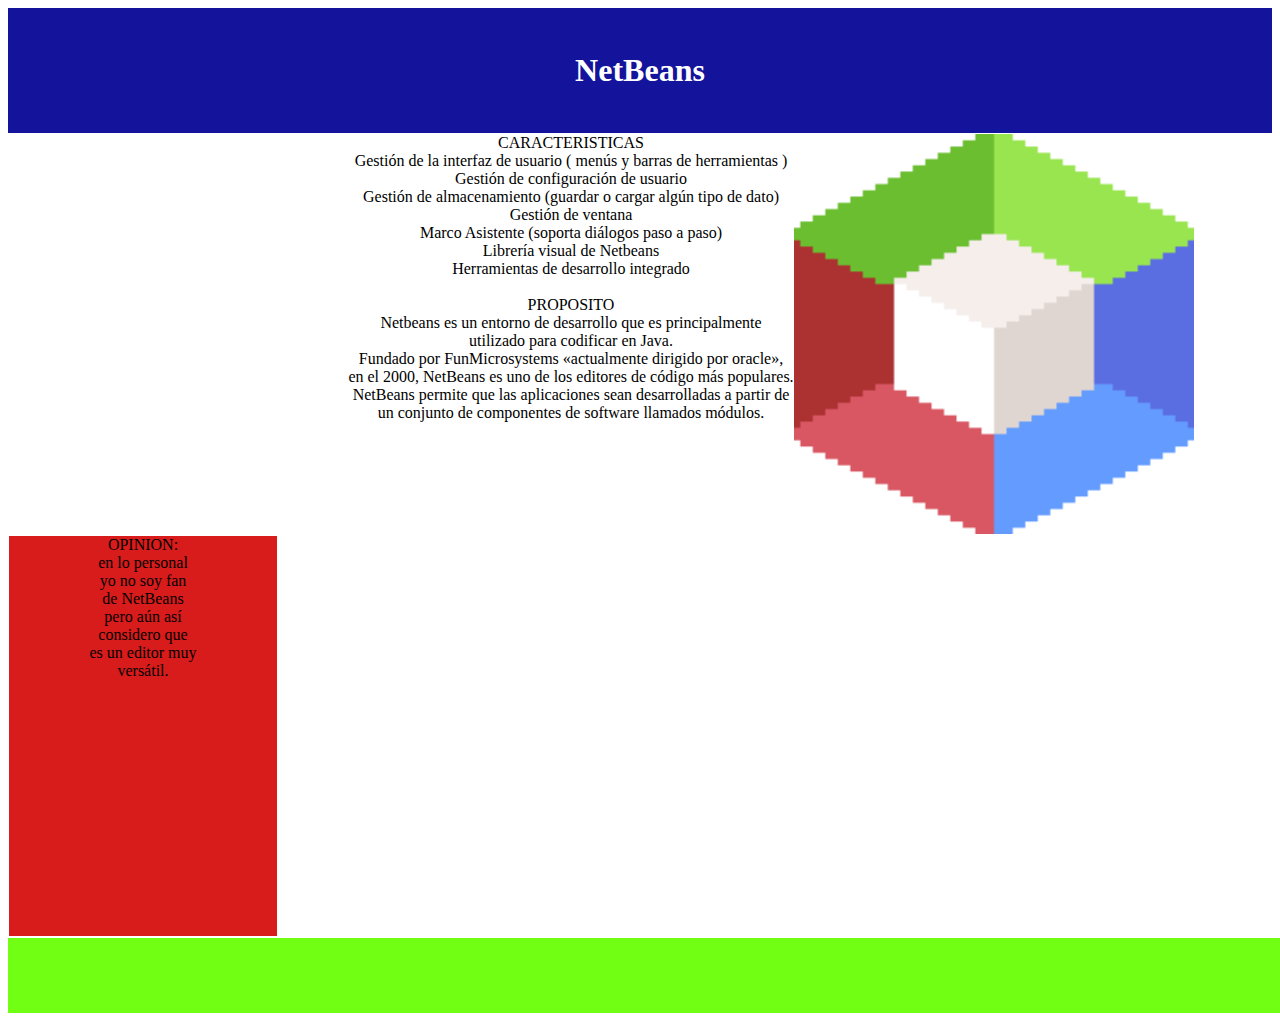
==== index.html @ 17f5887e "save30" ====
<!DOCTYPE html>
<html lang="en">
<head>
    <meta charset="UTF-8">
    <meta name="viewport" content="width=device-width, initial-scale=1.0">
    <title>P se SP</title>
    <link rel="stylesheet" href="styles.css">
</head>
<body>

  <header>
    <div class="CDT"><h1>NetBeans</h1></div>
</header>

<main>
  <div><img src="Yo.jpg" alt="" class="IMGYO"></div>
  CARACTERISTICAS
  <br>Gestión de la interfaz de usuario ( menús y barras de herramientas )
  <br>Gestión de configuración de usuario
  <br>Gestión de almacenamiento (guardar o cargar algún tipo de dato)
  <br>Gestión de ventana
  <br>Marco Asistente (soporta diálogos paso a paso)
  <br>Librería visual de Netbeans
  <br>Herramientas de desarrollo integrado

  <br><br>PROPOSITO
  <br>Netbeans es un entorno de desarrollo que es principalmente
  <br>utilizado para codificar en Java.
  <br>Fundado por FunMicrosystems «actualmente dirigido por oracle»,
  <br>en el 2000, NetBeans es uno de los editores de código más populares.
  <br>NetBeans permite que las aplicaciones sean desarrolladas a partir de
  <br>un conjunto de componentes de software llamados módulos.

  <img src="NBL.png" alt="">
</main>

<aside>
  OPINION:
  <br>en lo personal
  <br>yo no soy fan
  <br>de NetBeans
  <br>pero aún así 
  <br>considero que
  <br>es un editor muy
  <br>versátil.
</aside>

<nav>
  <p style="color: rgb(113, 255, 19);">sample text XDDDD</p>
</nav>
</body>
</html>
---- styles.css ----
header {
    display:grid;
    display:flex;
    background:rgb(19, 19, 156);
    height: 125px;
    grid-template-columns: 1fr 1fr 1fr;
    grid-template-rows: 1fr 1fr 1fr;
    align-items: center;
    justify-content: center;
    
}
nav {
    background: rgb(113, 255, 19);
    display:flex;
    height: 75px;
    width: 1295px;
    border-top: 1px solid white;
    align-items: center;
    border-bottom: 1px solid white;
    text-decoration-color: rgb(113, 255, 19);
}

main {
    width: 1000px;
    height: 400px;
    border: 1px solid white;
    background: white;
    float: right;
    overflow: auto;
    display: flex;
    justify-content: center;
    text-align: center;
}

aside {
    background: rgb(216, 27, 27);
    float: left;
    width: 268px;
    height: 400px;
    display: grid;
    grid-template-rows: 1fr;
    text-align: center;
    border: 1px solid white;
}
footer {
    position: relative;
    height: 100px; 
    padding:5px 0px;
    clear: both;
    background: gray;
    text-align: center;
}
.IT{
    height: 95px;
}
.LDT{
    display: flex;
    align-items: center;
    justify-content: center;
}
.CDT{
    display: flex;
    align-items: center;
    justify-content: center;
    color: white;
}
.CDM{
    background:black;
    display:flex;
    margin: 15px;
    color:white;
    border-radius: 15px;
    padding:10px;
}
.CDM:hover{
    background:gainsboro;
    display:flex;
    margin: 15px;
    color:black;
    border-radius: 15px;
}
.CDA{
    background:black;
    display:flex;
    margin: 20px;
    color:white;
    border-radius: 15px;
    padding:10px;
    align-items: center;
    justify-content: center;
}
.CDA:hover{
    background: white;
    color: black;
}
.IMGYO{
    height: 200px;
}
.Fm{
    width: 300px;
    height: 300px;
    display: flex;
    flex-direction: column;
}
.Ct{
    display: flex;
    align-items: center;
    justify-content: center;
}
.Mf{
    display: grid;
    margin: 15px;
}
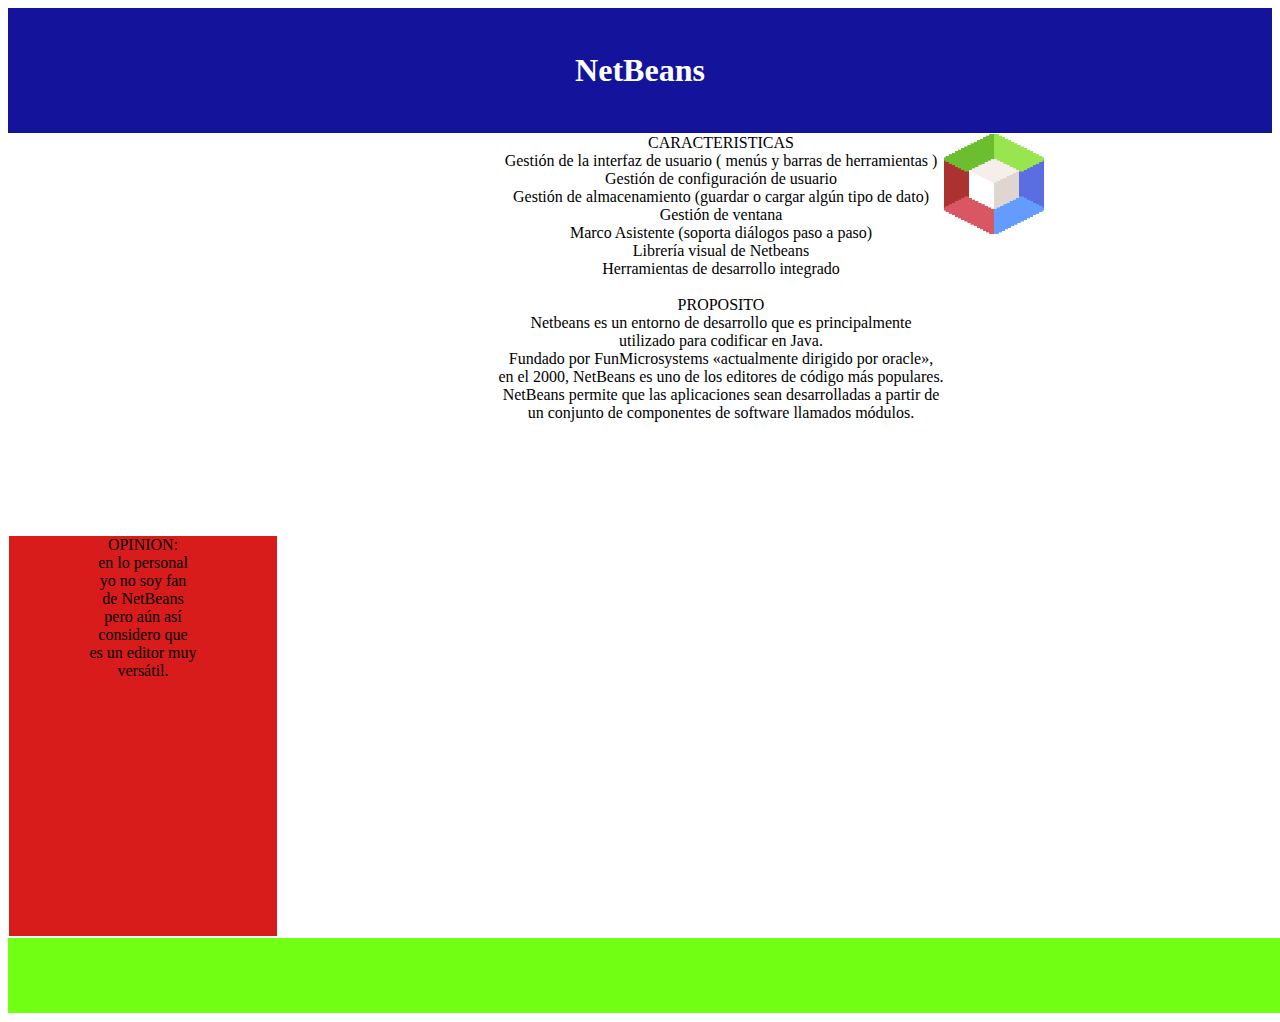
==== commit 8de4fbc1: "save31" ====
--- a/index.html
+++ b/index.html
@@ -31,7 +31,7 @@
   <br>NetBeans permite que las aplicaciones sean desarrolladas a partir de
   <br>un conjunto de componentes de software llamados módulos.
 
-  <img src="NBL.png" alt="">
+  <img src="NBL.png" alt="" width="100px" height="100px">
 </main>
 
 <aside>
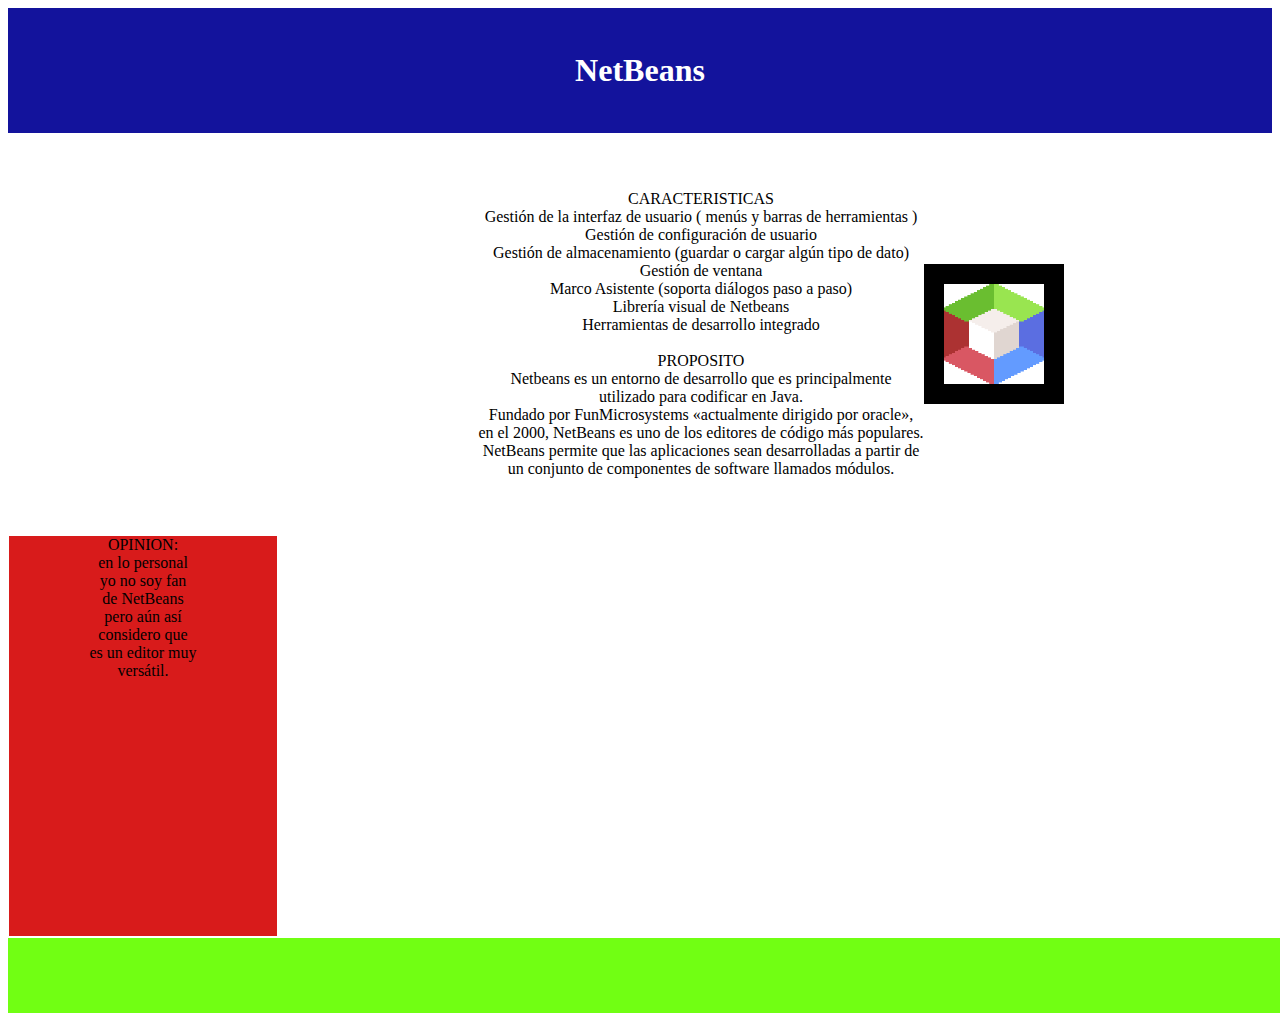
==== commit 5691fce0: "save35" ====
--- a/index.html
+++ b/index.html
@@ -31,7 +31,7 @@
   <br>NetBeans permite que las aplicaciones sean desarrolladas a partir de
   <br>un conjunto de componentes de software llamados módulos.
 
-  <img src="NBL.png" alt="" width="100px" height="100px">
+  <img src="NBL.png" alt="" width="100px" height="100px" border="20px">
 </main>
 
 <aside>
--- a/styles.css
+++ b/styles.css
@@ -26,10 +26,10 @@
     border: 1px solid white;
     background: white;
     float: right;
-    overflow: auto;
     display: flex;
     justify-content: center;
     text-align: center;
+    align-items: center;
 }
 
 aside {
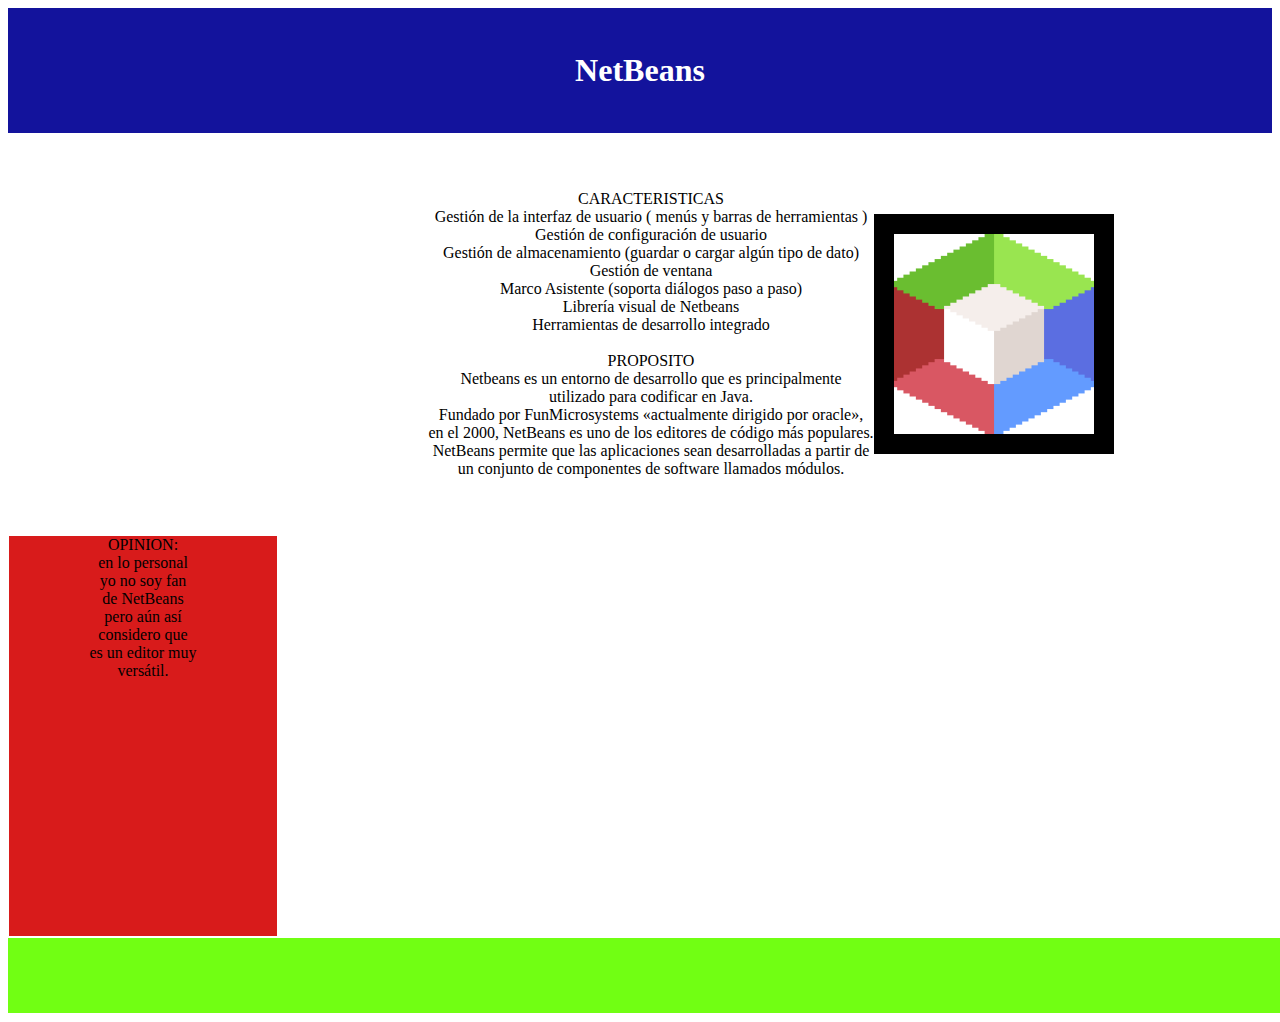
==== commit 7796155b: "save36" ====
--- a/index.html
+++ b/index.html
@@ -31,7 +31,7 @@
   <br>NetBeans permite que las aplicaciones sean desarrolladas a partir de
   <br>un conjunto de componentes de software llamados módulos.
 
-  <img src="NBL.png" alt="" width="100px" height="100px" border="20px">
+  <img src="NBL.png" alt="" width="200px" height="200px" border="20px solid white">
 </main>
 
 <aside>
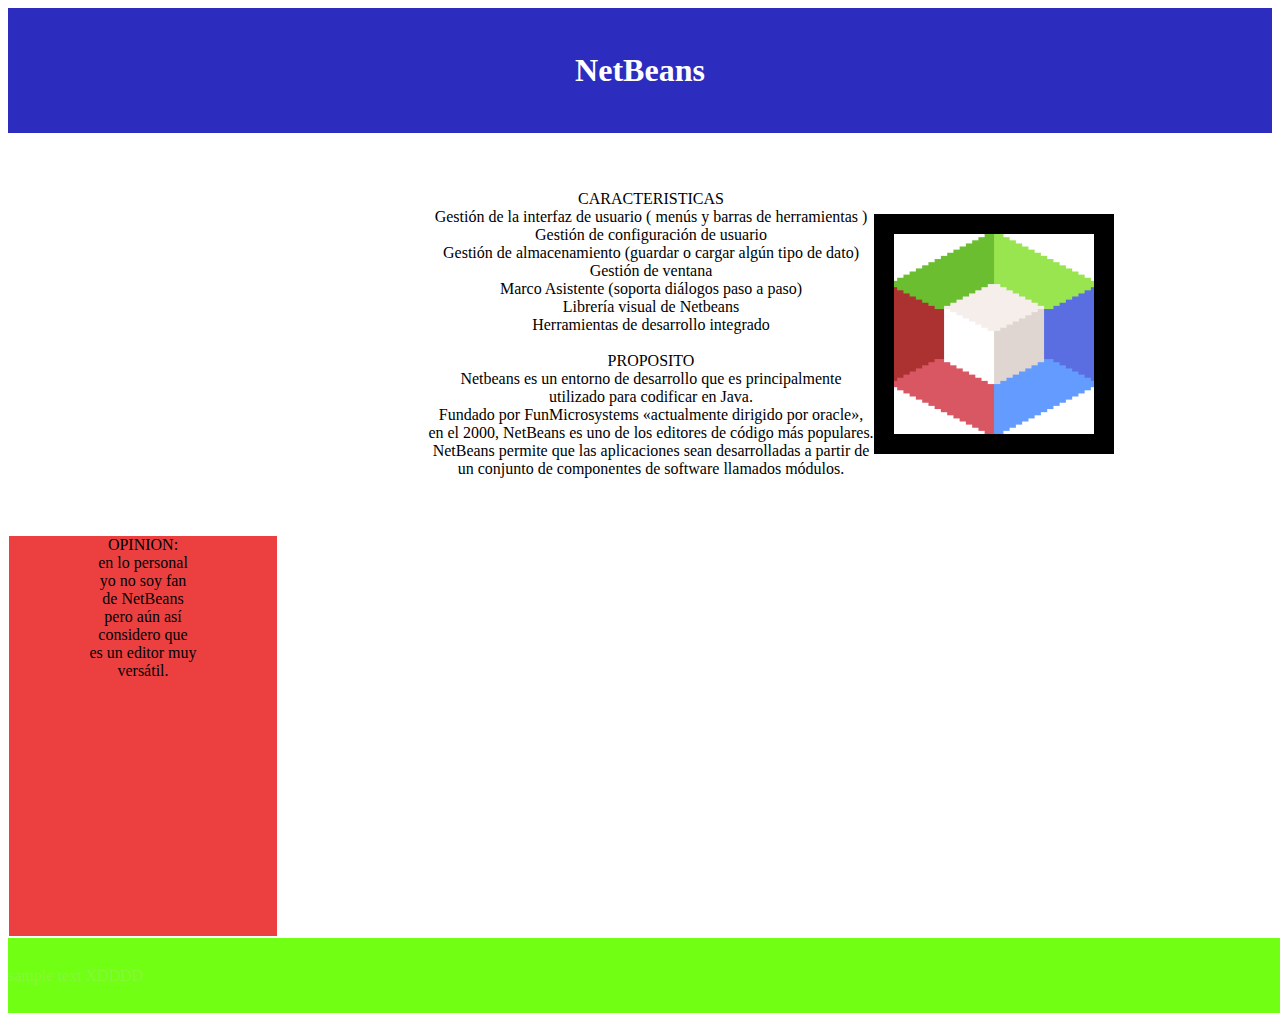
==== commit 1bd7e9f2: "save38" ====
--- a/index.html
+++ b/index.html
@@ -31,7 +31,7 @@
   <br>NetBeans permite que las aplicaciones sean desarrolladas a partir de
   <br>un conjunto de componentes de software llamados módulos.
 
-  <img src="NBL.png" alt="" width="200px" height="200px" border="20px solid white">
+  <img src="NBL.png" alt="" width="200px" height="200px" border="20px solid ffffff">
 </main>
 
 <aside>
@@ -46,7 +46,7 @@
 </aside>
 
 <nav>
-  <p style="color: rgb(113, 255, 19);">sample text XDDDD</p>
+  <p style="color: rgb(134, 247, 59);">sample text XDDDD</p>
 </nav>
 </body>
 </html>--- a/styles.css
+++ b/styles.css
@@ -1,7 +1,7 @@
 header {
     display:grid;
     display:flex;
-    background:rgb(19, 19, 156);
+    background:rgb(44, 44, 190);
     height: 125px;
     grid-template-columns: 1fr 1fr 1fr;
     grid-template-rows: 1fr 1fr 1fr;
@@ -17,7 +17,7 @@
     border-top: 1px solid white;
     align-items: center;
     border-bottom: 1px solid white;
-    text-decoration-color: rgb(113, 255, 19);
+    text-decoration-color: rgb(134, 247, 59);
 }
 
 main {
@@ -33,7 +33,7 @@
 }
 
 aside {
-    background: rgb(216, 27, 27);
+    background: rgb(236, 64, 64);
     float: left;
     width: 268px;
     height: 400px;
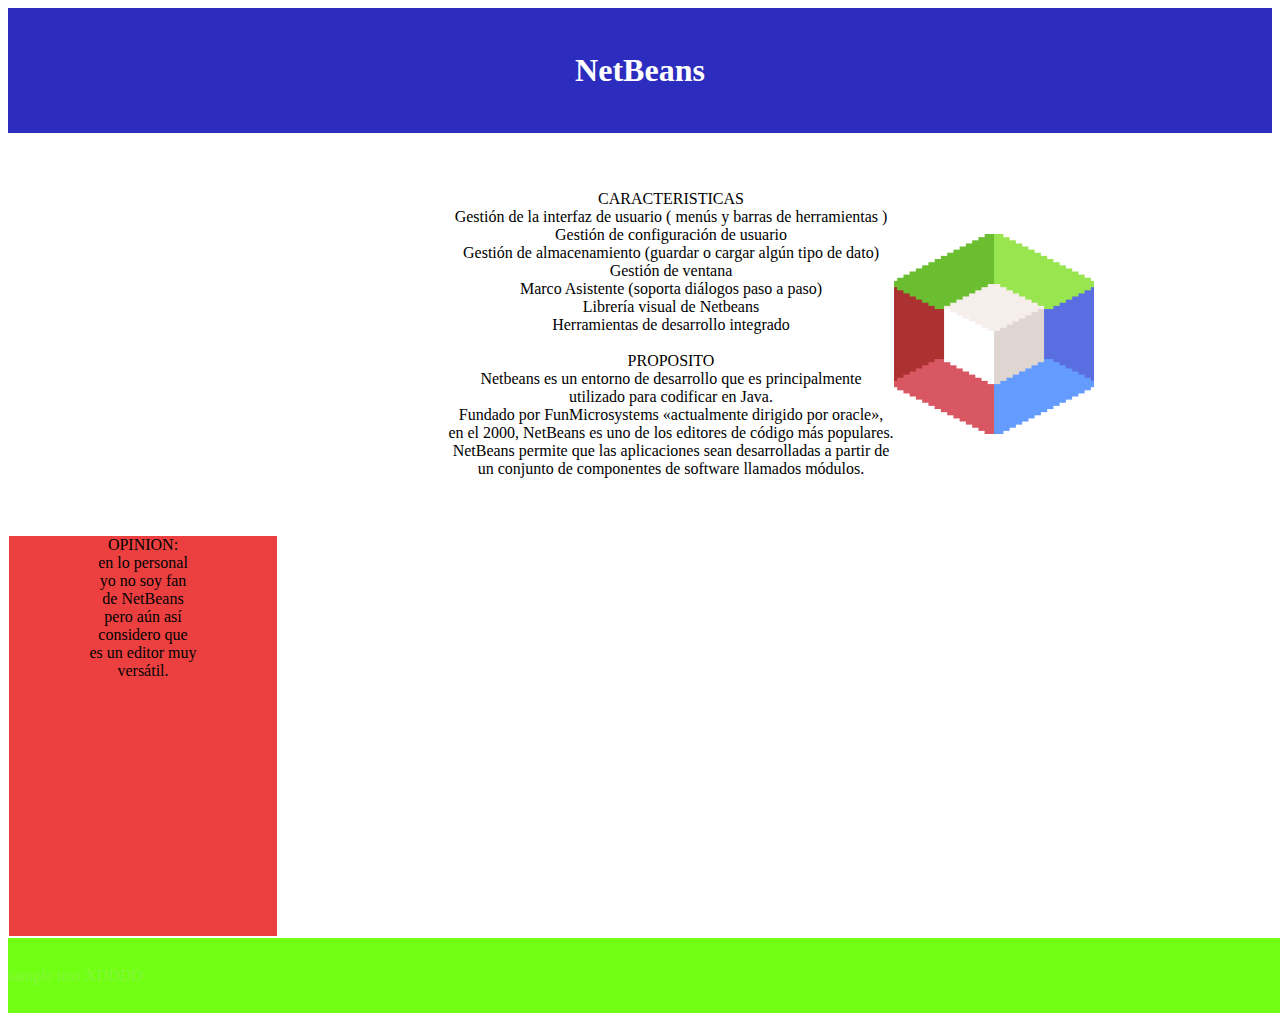
==== commit 94a222ed: "save39" ====
--- a/index.html
+++ b/index.html
@@ -31,7 +31,7 @@
   <br>NetBeans permite que las aplicaciones sean desarrolladas a partir de
   <br>un conjunto de componentes de software llamados módulos.
 
-  <img src="NBL.png" alt="" width="200px" height="200px" border="20px solid ffffff">
+  <img  class="lel" src="NBL.png" alt="" width="200px" height="200px">
 </main>
 
 <aside>
--- a/styles.css
+++ b/styles.css
@@ -30,6 +30,9 @@
     justify-content: center;
     text-align: center;
     align-items: center;
+}
+main.lel{
+    border-left: 25px solid white;
 }
 
 aside {
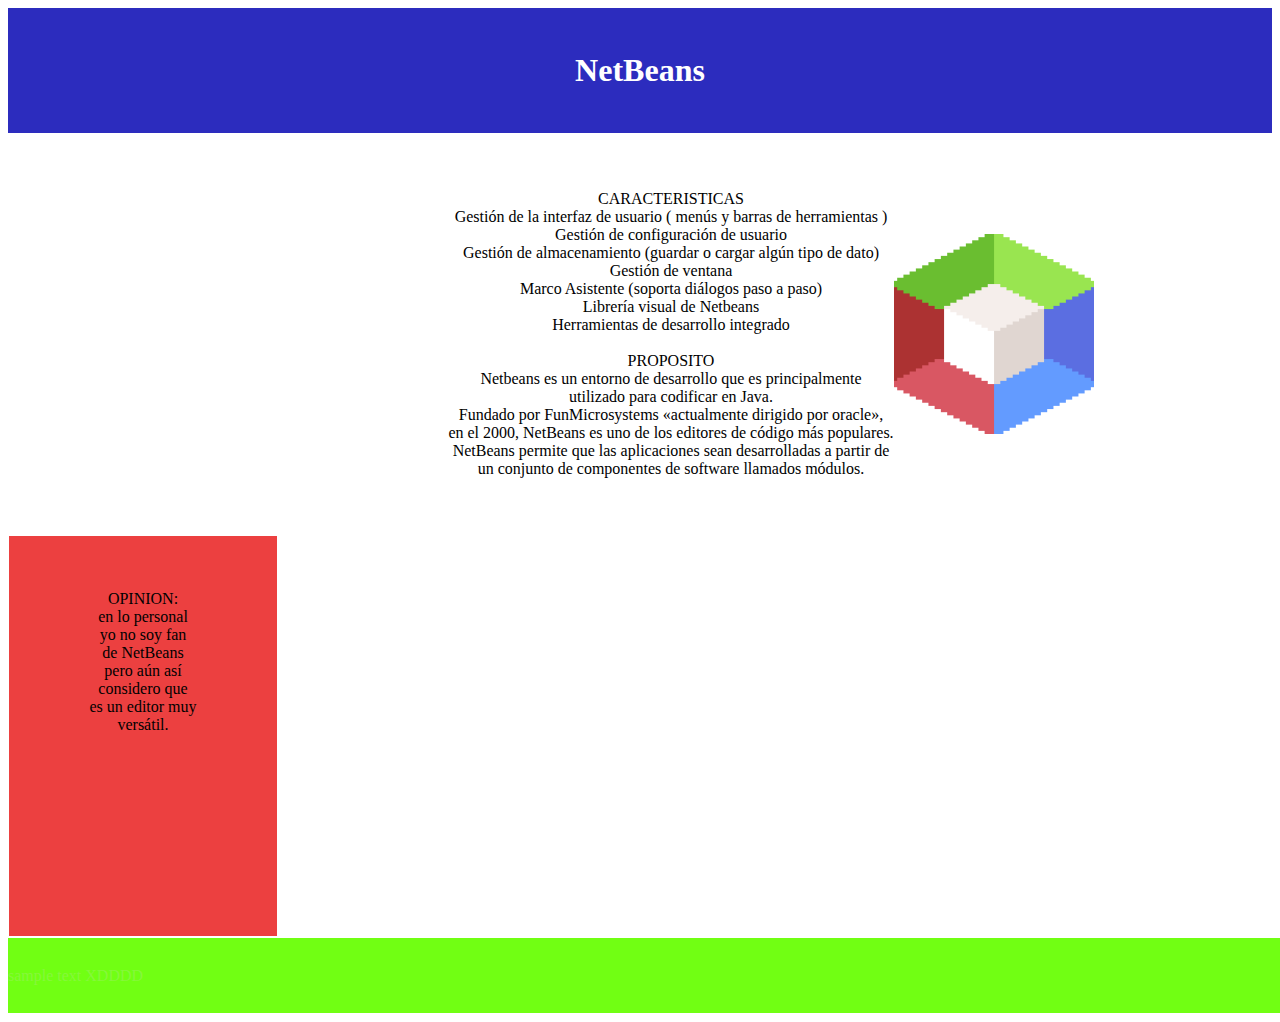
==== commit 70ec2755: "save41" ====
--- a/index.html
+++ b/index.html
@@ -35,6 +35,7 @@
 </main>
 
 <aside>
+  <br><br><br>
   OPINION:
   <br>en lo personal
   <br>yo no soy fan
--- a/styles.css
+++ b/styles.css
@@ -32,7 +32,7 @@
     align-items: center;
 }
 main.lel{
-    border-left: 25px solid white;
+    border: 25px solid white;
 }
 
 aside {
